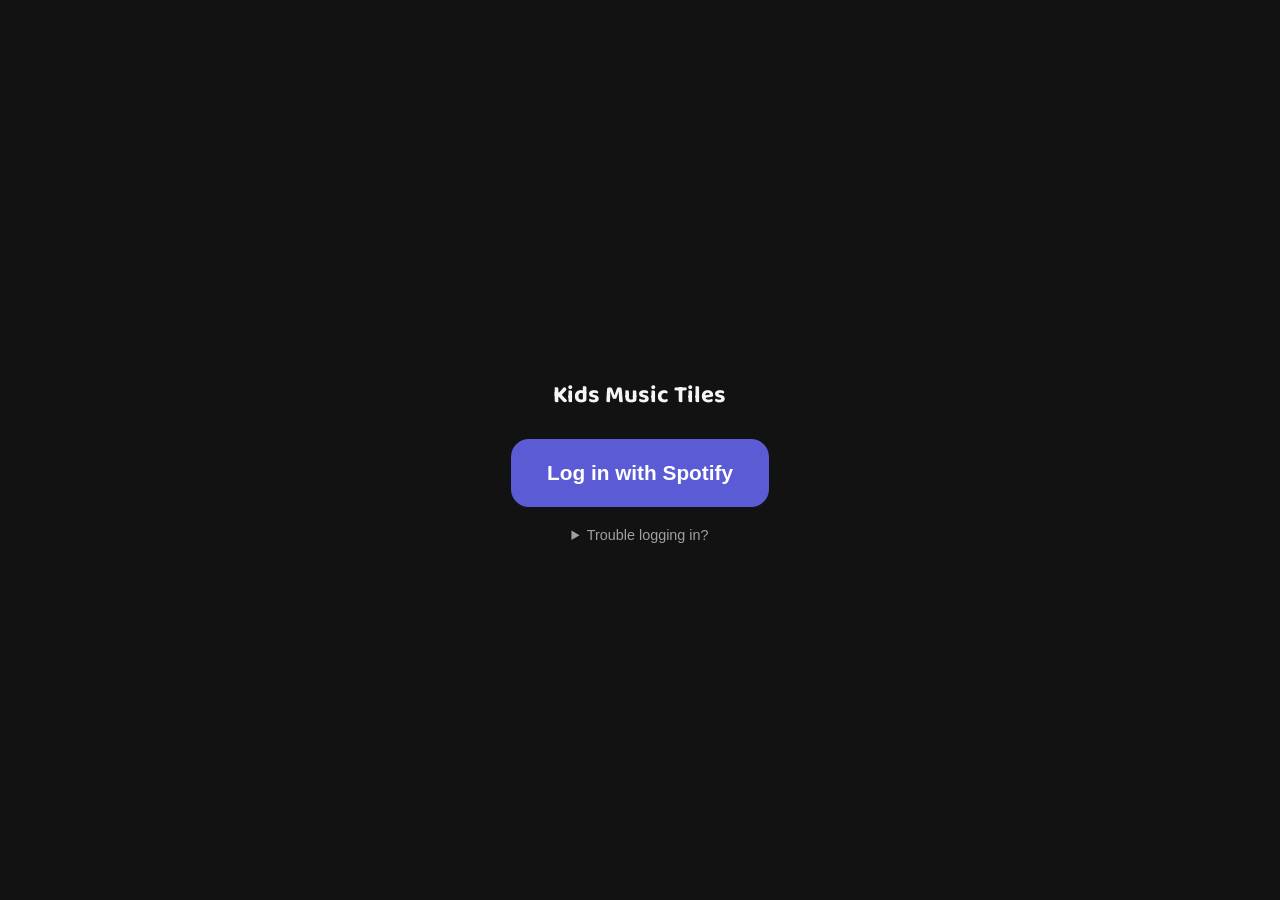
==== index.html @ 9f02f4d8 "Add a Winamp-style visualizer, toggled from the now-playing bar A small button next to play/pause sh" ====
<!doctype html>
<html lang="en">
  <head>
    <meta charset="utf-8" />
    <meta name="viewport" content="width=device-width, initial-scale=1, maximum-scale=1, user-scalable=no, viewport-fit=cover" />
    <title>Kids Music Tiles</title>
    <meta name="mobile-web-app-capable" content="yes" />
    <meta name="apple-mobile-web-app-capable" content="yes" />
    <meta name="apple-mobile-web-app-status-bar-style" content="black-translucent" />
    <meta name="theme-color" content="#FFE8D6" />
    <link rel="manifest" href="manifest.webmanifest" />
    <link rel="apple-touch-icon" href="icon.svg" />
    <link rel="icon" href="icon.svg" type="image/svg+xml" />
    <link rel="preconnect" href="https://fonts.gstatic.com" crossorigin />
    <link href="https://fonts.googleapis.com/css2?family=Baloo+2:wght@500;700;800&display=swap" rel="stylesheet" />
    <link rel="stylesheet" href="style.css" />
  </head>
  <body>
    <!--
      Shown instead of the app when this page is opened as a local file
      (file://), which the module script below can't detect itself —
      Chromium refuses to even load an external `type="module"` script
      over file://, so app.js never runs and the whole page would
      otherwise stay blank with no explanation. This has to be a plain,
      non-module script so it still runs in that case.
    -->
    <div id="file-protocol-notice" hidden>
      <div class="login-card">
        <h1>Kids Music Tiles</h1>
        <p>
          This page was opened directly from a file (the address bar
          starts with <code>file://</code>), so it can't run — Spotify
          login, and the rest of the app, need to be loaded from a real
          web address.
        </p>
        <p class="muted">
          Open the deployed site instead, or serve this folder with a
          local static server (for example <code>python3 -m
          http.server</code>) and open the
          <code>http://127.0.0.1:&lt;port&gt;/</code> address it prints.
        </p>
      </div>
    </div>

    <main id="app">
      <!-- Logged out -->
      <section id="login-view" class="view" hidden>
        <div class="login-card">
          <h1>Kids Music Tiles</h1>
          <button id="login-btn" class="big-btn">Log in with Spotify</button>
          <div id="login-error" class="warning" hidden></div>
          <div id="redirect-uri-warning" class="warning" hidden></div>
          <details id="redirect-uri-help" class="redirect-uri-help">
            <summary>Trouble logging in?</summary>
            <p class="muted">
              Spotify checks this app's Redirect URI exactly. If "Log in with
              Spotify" lands on a Spotify error page instead of the sign-in
              form, add the address below as a Redirect URI for this app at
              the <a href="https://developer.spotify.com/dashboard" target="_blank" rel="noopener">Spotify Developer Dashboard</a>
              (Redirect URIs → Add → then <strong>Save</strong> — easy to
              miss), then try again.
            </p>
            <div class="redirect-uri-row">
              <code id="redirect-uri-value"></code>
              <button type="button" id="copy-redirect-uri-btn" class="small-btn">Copy</button>
            </div>
            <p id="redirect-uri-status" class="muted" aria-live="polite"></p>
          </details>
        </div>
      </section>

      <!-- Kid mode -->
      <section id="kid-mode" class="view" hidden>
        <div id="kid-greeting" class="kid-greeting" hidden></div>

        <div id="kid-grid" class="kid-grid"></div>

        <div id="sparkle-layer" class="sparkle-layer" aria-hidden="true"></div>

        <div id="kid-error" class="kid-error" hidden>
          <svg viewBox="0 0 200 140" class="cloud-illustration" aria-hidden="true">
            <ellipse cx="100" cy="80" rx="70" ry="40" fill="#EAE0FF" />
            <circle cx="55" cy="65" r="30" fill="#EAE0FF" />
            <circle cx="130" cy="60" r="35" fill="#EAE0FF" />
            <circle cx="95" cy="55" r="4" fill="#8A7FB8" />
            <path d="M85 55 q5 -6 10 0" stroke="#8A7FB8" stroke-width="3" fill="none" stroke-linecap="round" />
            <circle cx="125" cy="55" r="4" fill="#8A7FB8" />
            <path d="M115 55 q5 -6 10 0" stroke="#8A7FB8" stroke-width="3" fill="none" stroke-linecap="round" />
            <path d="M92 68 q8 8 16 0" stroke="#8A7FB8" stroke-width="3" fill="none" stroke-linecap="round" />
            <text x="148" y="34" font-size="20" fill="#B8ACDE" font-family="'Baloo 2', sans-serif">z</text>
            <text x="163" y="20" font-size="15" fill="#B8ACDE" font-family="'Baloo 2', sans-serif">z</text>
          </svg>
          <div id="kid-error-detail" class="kid-error-detail"></div>
        </div>

        <button id="parent-gate-btn" class="parent-gate-btn" aria-label="Parent settings">
          <span class="parent-gate-fill"></span>
        </button>

        <div id="now-playing-overlay" class="now-playing-overlay" hidden>
          <div class="np-row">
            <button id="back-to-tiles-btn" class="np-back" aria-label="Back to tiles">&lsaquo;</button>
            <div id="np-art" class="np-art"></div>
            <div class="np-progress"><div id="np-progress-bar" class="np-progress-bar"></div></div>
            <button id="np-play-pause" class="np-play-pause" aria-label="Play or pause">&#9208;</button>
            <button id="np-viz-toggle" class="np-viz-toggle" aria-label="Toggle music visualizer" aria-pressed="false">
              <span class="viz-toggle-icon"><i></i><i></i><i></i></span>
            </button>
          </div>
          <canvas id="np-visualizer" class="np-visualizer" aria-hidden="true" hidden></canvas>
        </div>
      </section>

      <!-- Parent gate challenge -->
      <section id="parent-gate-view" class="view" hidden>
        <form id="parent-gate-form" class="parent-gate-card">
          <h2 id="parent-gate-title">Enter parent PIN</h2>
          <p id="parent-gate-message" class="muted"></p>
          <input id="parent-gate-input" type="password" inputmode="numeric" pattern="[0-9]*" maxlength="4" autocomplete="off" class="pin-input" />
          <div id="parent-gate-error" class="warning" hidden></div>
          <div class="parent-gate-actions">
            <button type="button" id="parent-gate-cancel-btn" class="small-btn">Back to tiles</button>
            <button type="submit" class="big-btn">Continue</button>
          </div>
        </form>
      </section>

      <!-- Parent mode -->
      <section id="parent-mode-view" class="view" hidden>
        <header class="parent-header">
          <h1>Parent Mode</h1>
          <button id="parent-done-btn" class="small-btn">Done</button>
        </header>

        <section class="parent-section kids-section">
          <h2>Kids</h2>
          <div id="kid-tabs" class="kid-tabs"></div>
          <button type="button" id="add-kid-btn" class="small-btn">+ Add another kid</button>
        </section>

        <section class="parent-section quick-setup-section">
          <h2>Quick setup</h2>
          <label class="settings-field">
            Kid's name (optional)
            <input id="kid-name-input" type="text" class="text-input" placeholder="e.g. Emma" maxlength="40" />
          </label>
          <label class="settings-field">
            Playlist link
            <input id="quick-playlist-input" type="text" class="text-input" placeholder="Paste a Spotify playlist link you own or collaborate on" />
          </label>
          <button id="quick-playlist-btn" class="big-btn">Load playlist as tiles</button>
          <div id="quick-playlist-status" class="muted"></div>
          <div id="quick-playlist-error" class="warning" hidden></div>
          <div id="quick-playlist-open-row" class="quick-playlist-open-row" hidden>
            <a id="quick-playlist-open-link" href="#" target="_blank" rel="noopener" class="small-btn">Open playlist in Spotify ↗</a>
          </div>
        </section>

        <section class="parent-section">
          <h2>Account</h2>
          <div id="account-info"></div>
          <div id="scope-info" class="muted"></div>
          <div id="token-warning" class="warning" hidden></div>
          <div id="scope-warning" class="warning" hidden></div>
          <div class="row-actions">
            <button id="logout-btn" class="small-btn">Log out</button>
            <button id="relogin-btn" class="small-btn">Log in again</button>
          </div>
        </section>

        <section class="parent-section">
          <h2>Songs (<span id="tile-count">0</span>)</h2>
          <div id="tile-count-warning" class="warning" hidden></div>
          <ul id="tile-list" class="tile-list"></ul>
        </section>

        <section class="parent-section">
          <h2>Add songs</h2>
          <div class="tabs">
            <button type="button" id="tab-search" class="tab-btn active">Search</button>
            <button type="button" id="tab-playlist" class="tab-btn">From playlist</button>
          </div>
          <div id="search-panel">
            <input id="search-input" type="search" placeholder="Search for a song" class="text-input" />
            <div id="search-results" class="result-list"></div>
            <button id="search-load-more" class="small-btn" hidden>Load more</button>
          </div>
          <div id="playlist-panel" hidden>
            <input id="playlist-input" type="text" placeholder="Paste a Spotify playlist link" class="text-input" />
            <button id="playlist-fetch-btn" class="small-btn">Fetch songs</button>
            <div id="playlist-error" class="warning" hidden></div>
            <button id="playlist-add-all-btn" class="small-btn" hidden>Add all</button>
            <div id="playlist-results" class="result-list"></div>
          </div>
        </section>

        <section class="parent-section">
          <h2>Settings</h2>
          <fieldset class="settings-field">
            <legend>Tile style</legend>
            <label><input type="radio" name="tile-display" value="cover" /> Cover art</label>
            <label><input type="radio" name="tile-display" value="simple" /> Simple (emoji + song name)</label>
          </fieldset>
          <fieldset class="settings-field">
            <legend>When a song ends</legend>
            <label><input type="radio" name="end-of-song" value="stop" /> Stop</label>
            <label><input type="radio" name="end-of-song" value="repeat" /> Repeat this song</label>
            <label><input type="radio" name="end-of-song" value="continue" /> Continue to next tile</label>
          </fieldset>
          <label class="settings-field">
            Max volume (<span id="volume-value">100</span>%)
            <input id="volume-slider" type="range" min="0" max="100" value="100" />
          </label>
          <label class="settings-field">
            Sleep timer
            <select id="sleep-timer-select">
              <option value="">Off</option>
              <option value="15">15 minutes</option>
              <option value="30">30 minutes</option>
              <option value="45">45 minutes</option>
              <option value="60">60 minutes</option>
            </select>
          </label>
          <label class="settings-field settings-checkbox">
            <input id="hide-explicit-toggle" type="checkbox" />
            Hide explicit tracks
          </label>
          <button id="change-pin-btn" class="small-btn">Change PIN</button>
        </section>

        <section class="parent-section">
          <div class="row-actions">
            <button id="save-btn" class="big-btn">Save</button>
            <button id="parent-done-btn-bottom" class="small-btn">Done</button>
            <button id="export-btn" class="small-btn">Export</button>
            <button id="import-btn" class="small-btn">Import</button>
            <button id="copy-link-btn" class="small-btn">Copy setup link</button>
          </div>
          <input id="import-file-input" type="file" accept="application/json" hidden />
          <input id="color-picker-input" type="color" hidden />
          <div id="save-status" class="muted"></div>
        </section>
      </section>
    </main>

    <script>
      if (location.protocol === 'file:') {
        document.getElementById('file-protocol-notice').hidden = false;
        document.getElementById('app').hidden = true;
      }
    </script>
    <script type="module" src="app.js"></script>
  </body>
</html>
---- style.css ----
:root {
  color-scheme: dark;
  --bg: #121212;
  --surface: #1e1e1e;
  --surface-2: #262626;
  --text: #f5f5f5;
  --muted: #a0a0a0;
  --accent: #5b5bd6;
  --accent-active: #4747b0;
  --danger: #ff6b81;
  --border: #333;
}

* {
  box-sizing: border-box;
}

html,
body {
  height: 100%;
  margin: 0;
  overscroll-behavior: none;
}

body {
  background: var(--bg);
  color: var(--text);
  font-family: -apple-system, BlinkMacSystemFont, 'Segoe UI', Roboto, sans-serif;
}

#app {
  height: 100vh;
  overflow: hidden;
}

.view {
  height: 100%;
}

[hidden] {
  display: none !important;
}

button {
  font-family: inherit;
}

h1,
h2 {
  font-family: 'Baloo 2', ui-rounded, 'Segoe UI', sans-serif;
}

/* ---------- file:// notice (replaces #app; app.js can't load to hide it itself) ---------- */
#file-protocol-notice {
  height: 100vh;
  display: flex;
  align-items: center;
  justify-content: center;
  padding: 24px;
}
#file-protocol-notice code {
  background: var(--surface-2);
  border-radius: 4px;
  padding: 1px 5px;
  font-size: 0.9em;
}

/* ---------- Login ---------- */
#login-view {
  display: flex;
  align-items: center;
  justify-content: center;
}
.login-card {
  text-align: center;
  padding: 24px;
}
.login-card h1 {
  margin-bottom: 24px;
}

.big-btn {
  font-size: 1.3rem;
  padding: 22px 36px;
  border-radius: 18px;
  border: none;
  background: var(--accent);
  color: #fff;
  font-weight: 700;
  cursor: pointer;
}
.big-btn:active {
  background: var(--accent-active);
}
.small-btn {
  font-size: 0.95rem;
  padding: 12px 18px;
  border-radius: 12px;
  border: 1px solid var(--border);
  background: var(--surface-2);
  color: var(--text);
  cursor: pointer;
}
.small-btn:disabled {
  color: var(--muted);
  cursor: not-allowed;
}
.warning {
  color: var(--danger);
  font-size: 0.9rem;
  margin-top: 8px;
}
.muted {
  color: var(--muted);
  font-size: 0.9rem;
}
.redirect-uri-help {
  margin-top: 20px;
  text-align: left;
  font-size: 0.9rem;
}
.redirect-uri-help summary {
  cursor: pointer;
  color: var(--muted);
  text-align: center;
}
.redirect-uri-help p {
  margin: 10px 0;
}
.redirect-uri-help a {
  color: var(--accent);
}
.redirect-uri-row {
  display: flex;
  gap: 8px;
  align-items: center;
  flex-wrap: wrap;
}
.redirect-uri-row code {
  flex: 1;
  min-width: 0;
  word-break: break-all;
  background: var(--surface-2);
  border: 1px solid var(--border);
  border-radius: 8px;
  padding: 8px 10px;
  font-size: 0.85rem;
}

/* ---------- Kid mode ---------- */
#kid-mode {
  position: relative;
  height: 100%;
  touch-action: manipulation;
  overscroll-behavior: none;
  -webkit-user-select: none;
  user-select: none;
  -webkit-touch-callout: none;
  background: linear-gradient(160deg, #fff3e0 0%, #ffe1ec 45%, #dcf2ff 100%);
}

.kid-greeting {
  /* Now that one device serves multiple kids, this is the only reliable
     "who's up" indicator — the tab/home-screen-icon title is deliberately
     no longer per-kid (a home-screen shortcut's label is cached by the OS
     at the moment it's added and won't reflect later switches), so this
     needs to read clearly at a glance rather than as a small corner badge. */
  position: absolute;
  top: 14px;
  left: 50%;
  transform: translateX(-50%);
  font-family: 'Baloo 2', ui-rounded, 'Segoe UI', sans-serif;
  font-weight: 700;
  font-size: 1.3rem;
  color: #6b5b95;
  background: rgba(255, 255, 255, 0.85);
  padding: 8px 22px;
  border-radius: 999px;
  box-shadow: 0 4px 12px rgba(90, 60, 130, 0.15);
  z-index: 4;
}

.kid-grid {
  --cols: 2;
  --rows: 2;
  display: grid;
  /* Both sides of minmax are fixed lengths on purpose, not 1fr: a flexible
     1fr track always claims its full equal share of the grid's height/
     width, even once the tile inside it hits its own 190px cap — with few
     tiles on a tall screen that left each tile stranded, alone, in the
     middle of an oversized cell, far from its neighbors. Capping the track
     itself at the same 190px means tiles simply cluster together with
     `gap` between them, and any leftover room collects around the whole
     cluster instead (via justify/align-content) rather than between tiles.
     The 64px floor still keeps tiles tappable if the count grows large
     enough to shrink them; past that floor the grid overflows its own
     scroll area rather than shrinking tiles below tap size. */
  grid-template-columns: repeat(var(--cols), minmax(64px, 190px));
  grid-template-rows: repeat(var(--rows), minmax(64px, 190px));
  justify-content: center;
  align-content: center;
  gap: 18px;
  height: 100%;
  padding: 20px;
  overflow-y: auto;
}

.kid-tile {
  --tile-color: #ffadad;
  position: relative;
  overflow: hidden;
  border: none;
  border-radius: 30px;
  background-color: var(--tile-color);
  background-size: cover;
  background-position: center;
  display: flex;
  flex-direction: column;
  align-items: center;
  justify-content: center;
  gap: 6px;
  font-size: 3rem;
  padding: 6px;
  width: 100%;
  height: 100%;
  max-width: 190px;
  max-height: 190px;
  justify-self: center;
  align-self: center;
  cursor: pointer;
  /* Flat, borderless, toy-block look: a solid short "bottom edge" instead
     of a diffuse glow or a colored ring, so resting tiles read as chunky
     flat-color buttons rather than glossy cards. */
  box-shadow: 0 6px 0 rgba(35, 25, 65, 0.14), 0 10px 18px rgba(35, 25, 65, 0.14);
  transition: transform 0.12s ease, box-shadow 0.12s ease;
}
.kid-tile:active {
  /* Presses down into its own shadow, like a physical toy button. */
  transform: translateY(4px) scale(0.97);
  box-shadow: 0 2px 0 rgba(35, 25, 65, 0.14), 0 4px 10px rgba(35, 25, 65, 0.12);
}

.kid-tile-emoji,
.kid-tile-label,
.kid-tile-eq {
  position: relative;
  z-index: 1;
}

.kid-tile-emoji {
  font-size: min(14vw, 5.5rem);
}
/* Simple mode pairs the emoji with a name label, so it runs smaller than
   the cover-mode/override case where the emoji is the whole tile. */
.kid-tile:has(.kid-tile-label) .kid-tile-emoji {
  font-size: min(11vw, 3.6rem);
}
.kid-tile-label {
  font-family: 'Baloo 2', ui-rounded, 'Segoe UI', sans-serif;
  font-weight: 800;
  font-size: 1.05rem;
  line-height: 1.2;
  color: #3d3358;
  text-align: center;
  background: rgba(255, 255, 255, 0.6);
  padding: 4px 12px;
  border-radius: 999px;
  display: -webkit-box;
  -webkit-line-clamp: 2;
  -webkit-box-orient: vertical;
  overflow: hidden;
}

.kid-tile-eq {
  position: absolute;
  bottom: 12px;
  right: 12px;
  display: none;
  gap: 4px;
  align-items: flex-end;
  height: 24px;
  padding: 4px 6px;
  background: rgba(20, 15, 35, 0.35);
  border-radius: 10px;
}
.kid-tile.is-playing {
  animation: tile-bounce 1s ease-in-out infinite;
  /* A bright white halo (rather than a matching-color glow) so the active
     tile pops against every pastel fill the same way. */
  box-shadow: 0 6px 0 rgba(35, 25, 65, 0.14), 0 12px 22px rgba(35, 25, 65, 0.22), 0 0 0 5px rgba(255, 255, 255, 0.95);
}
.kid-tile.is-playing .kid-tile-eq {
  display: flex;
}
.kid-tile-eq i {
  width: 5px;
  border-radius: 3px;
  background: rgba(255, 255, 255, 0.92);
  animation: eq-bounce 0.9s ease-in-out infinite;
}
.kid-tile-eq i:nth-child(1) {
  height: 8px;
  animation-delay: 0s;
}
.kid-tile-eq i:nth-child(2) {
  height: 18px;
  animation-delay: 0.2s;
}
.kid-tile-eq i:nth-child(3) {
  height: 12px;
  animation-delay: 0.4s;
}

@keyframes tile-bounce {
  0%,
  100% {
    transform: scale(1) translateY(0);
  }
  50% {
    transform: scale(1.035) translateY(-4px);
  }
}
@keyframes eq-bounce {
  0%,
  100% {
    transform: scaleY(0.4);
  }
  50% {
    transform: scaleY(1);
  }
}

.sparkle-layer {
  position: fixed;
  inset: 0;
  pointer-events: none;
  z-index: 6;
  overflow: hidden;
}
.sparkle {
  position: absolute;
  font-size: 1.6rem;
  transform: translate(-50%, -50%);
  animation: sparkle-burst 0.7s ease-out forwards;
}
@keyframes sparkle-burst {
  0% {
    transform: translate(-50%, -50%) scale(0.4);
    opacity: 1;
  }
  100% {
    transform: translate(calc(-50% + var(--dx)), calc(-50% + var(--dy))) scale(1.1);
    opacity: 0;
  }
}

.kid-error {
  position: absolute;
  inset: 0;
  display: flex;
  flex-direction: column;
  align-items: center;
  justify-content: center;
  gap: 12px;
  background: linear-gradient(160deg, #fff3e0 0%, #ffe1ec 45%, #dcf2ff 100%);
}
.cloud-illustration {
  width: 220px;
  height: auto;
  animation: cloud-bob 3s ease-in-out infinite;
}
@keyframes cloud-bob {
  0%,
  100% {
    transform: translateY(0);
  }
  50% {
    transform: translateY(-8px);
  }
}
.kid-error-detail {
  color: #9a8fc2;
  font-size: 0.7rem;
  max-width: 80%;
  text-align: center;
}

.parent-gate-btn {
  /* Top corner, not bottom: the now-playing overlay spans the bottom edge
     while a song is active, and would otherwise sit on top of this button
     and make parent mode unreachable while anything is playing.
     Deliberately visible-but-plain rather than colorful: a parent needs
     to be able to find it on a light background, but it shouldn't read as
     an inviting button to a toddler the way the bright tiles do. */
  position: absolute;
  top: 12px;
  right: 12px;
  width: 36px;
  height: 36px;
  border-radius: 50%;
  border: 2px solid rgba(107, 91, 149, 0.35);
  background: rgba(255, 255, 255, 0.9);
  box-shadow: 0 2px 6px rgba(90, 60, 130, 0.2);
  padding: 4px;
  overflow: hidden;
  z-index: 5;
}
.parent-gate-fill {
  display: block;
  width: 100%;
  height: 100%;
  border-radius: 50%;
  background: #b892ff;
  transform: scale(0);
  transform-origin: center;
  transition: transform 3s linear;
}
.parent-gate-btn.is-holding .parent-gate-fill {
  transform: scale(1);
}

.now-playing-overlay {
  position: absolute;
  left: 12px;
  right: 12px;
  bottom: 12px;
  background: #fff;
  border-radius: 28px;
  box-shadow: 0 10px 24px rgba(90, 60, 130, 0.2);
  padding: 12px 16px;
  display: flex;
  flex-direction: column;
  gap: 10px;
  animation: overlay-in 0.25s ease-out;
}
@keyframes overlay-in {
  from {
    transform: translateY(20px);
    opacity: 0;
  }
  to {
    transform: translateY(0);
    opacity: 1;
  }
}
.np-row {
  display: flex;
  align-items: center;
  gap: 14px;
}
.np-back {
  font-size: 1.8rem;
  background: none;
  border: none;
  color: #6b5b95;
  cursor: pointer;
  padding: 4px 10px;
}
.np-art {
  width: 56px;
  height: 56px;
  border-radius: 16px;
  background-size: cover;
  background-position: center;
  background-color: #f1ecff;
  display: flex;
  align-items: center;
  justify-content: center;
  flex-shrink: 0;
}
.np-emoji {
  font-size: 1.8rem;
}
.np-progress {
  flex: 1;
  height: 8px;
  background: #e4daff;
  border-radius: 4px;
  overflow: hidden;
}
.np-progress-bar {
  height: 100%;
  width: 0%;
  background: linear-gradient(90deg, #ff6b6b, #ffd166, #06d6a0);
}
.np-play-pause {
  font-size: 1.6rem;
  width: 60px;
  height: 60px;
  border-radius: 50%;
  border: none;
  background: #5b8def;
  color: #fff;
  cursor: pointer;
  flex-shrink: 0;
  box-shadow: 0 6px 14px rgba(91, 141, 239, 0.4);
}

.np-viz-toggle {
  width: 44px;
  height: 44px;
  border-radius: 50%;
  border: none;
  background: #efe9fb;
  color: #6b5b95;
  cursor: pointer;
  flex-shrink: 0;
  display: flex;
  align-items: center;
  justify-content: center;
  transition: background 0.15s ease, box-shadow 0.15s ease;
}
.np-viz-toggle.is-active {
  background: #2a1f45;
  box-shadow: 0 0 0 3px rgba(184, 146, 255, 0.45);
}
.viz-toggle-icon {
  display: flex;
  align-items: flex-end;
  gap: 3px;
  height: 18px;
}
.viz-toggle-icon i {
  width: 4px;
  border-radius: 2px;
  background: currentColor;
  opacity: 0.55;
}
.viz-toggle-icon i:nth-child(1) {
  height: 7px;
}
.viz-toggle-icon i:nth-child(2) {
  height: 16px;
}
.viz-toggle-icon i:nth-child(3) {
  height: 11px;
}
.np-viz-toggle.is-active .viz-toggle-icon i {
  opacity: 1;
  background: #ffe135;
  animation: eq-bounce 0.9s ease-in-out infinite;
}
.np-viz-toggle.is-active .viz-toggle-icon i:nth-child(1) {
  animation-delay: 0s;
}
.np-viz-toggle.is-active .viz-toggle-icon i:nth-child(2) {
  animation-delay: 0.2s;
}
.np-viz-toggle.is-active .viz-toggle-icon i:nth-child(3) {
  animation-delay: 0.4s;
}

.np-visualizer {
  display: block;
  width: 100%;
  height: 56px;
  border-radius: 14px;
  background: #0c0716;
  box-shadow: inset 0 0 0 2px rgba(255, 255, 255, 0.08), inset 0 3px 10px rgba(0, 0, 0, 0.5);
  transform-origin: top;
  animation: viz-in 0.2s ease-out;
}
@keyframes viz-in {
  from {
    transform: scaleY(0);
    opacity: 0;
  }
  to {
    transform: scaleY(1);
    opacity: 1;
  }
}

/* ---------- Parent gate ---------- */
#parent-gate-view {
  display: flex;
  align-items: center;
  justify-content: center;
}
.parent-gate-card {
  background: var(--surface);
  border-radius: 20px;
  padding: 28px;
  text-align: center;
  width: min(320px, 90vw);
}
.pin-input {
  font-size: 2rem;
  letter-spacing: 0.5em;
  text-align: center;
  width: 100%;
  padding: 12px;
  margin: 16px 0;
  border-radius: 12px;
  border: 1px solid var(--border);
  background: var(--surface-2);
  color: var(--text);
}
.parent-gate-actions {
  display: flex;
  gap: 10px;
  justify-content: center;
}

/* ---------- Parent mode ---------- */
#parent-mode-view {
  height: 100%;
  overflow-y: auto;
  padding: 16px;
  -webkit-user-select: auto;
  user-select: auto;
}
.parent-header {
  display: flex;
  align-items: center;
  justify-content: space-between;
  margin-bottom: 12px;
}
.parent-section {
  background: var(--surface);
  border: 1px solid var(--border);
  border-radius: 16px;
  padding: 16px;
  margin-bottom: 16px;
}
.parent-section h2 {
  margin-top: 0;
  font-size: 1.05rem;
}
.quick-setup-section {
  border: 1px solid var(--accent);
  background: linear-gradient(160deg, rgba(91, 141, 239, 0.12), rgba(184, 146, 255, 0.12));
}
.quick-setup-section .big-btn {
  width: 100%;
}
.quick-playlist-open-row {
  margin-top: 8px;
}
.quick-playlist-open-row a {
  display: inline-block;
  text-decoration: none;
}

.kid-tabs {
  display: flex;
  flex-wrap: wrap;
  gap: 8px;
  margin-bottom: 10px;
}
.kid-tab {
  display: flex;
  align-items: center;
  gap: 8px;
  padding: 10px 14px;
  border-radius: 10px;
  border: 1px solid var(--border);
  background: var(--surface-2);
  color: var(--muted);
  cursor: pointer;
  font-size: 0.95rem;
}
.kid-tab.active {
  background: var(--accent);
  color: #fff;
  border-color: var(--accent);
}
.kid-tab-remove {
  opacity: 0.7;
  font-size: 0.8rem;
  line-height: 1;
  padding: 2px;
}
.kid-tab-remove:hover {
  opacity: 1;
}
.kid-tab-warning {
  font-size: 0.85rem;
  line-height: 1;
}

.text-input {
  width: 100%;
  font-size: 1rem;
  padding: 12px 14px;
  border-radius: 10px;
  border: 1px solid var(--border);
  background: var(--surface-2);
  color: var(--text);
  margin-bottom: 8px;
}

.tile-list,
.result-list {
  list-style: none;
  padding: 0;
  margin: 0;
  display: flex;
  flex-direction: column;
  gap: 8px;
}

.tile-row,
.result-row {
  display: flex;
  align-items: center;
  gap: 10px;
  background: var(--surface-2);
  border-radius: 12px;
  padding: 8px;
  touch-action: pan-y;
}
.tile-row.dragging {
  opacity: 0.85;
  z-index: 5;
  position: relative;
  box-shadow: 0 6px 16px rgba(0, 0, 0, 0.4);
}
.drag-handle {
  cursor: grab;
  padding: 6px;
  color: var(--muted);
  touch-action: none;
  font-size: 1.2rem;
}
.tile-thumb {
  width: 44px;
  height: 44px;
  border-radius: 8px;
  background-size: cover;
  background-position: center;
  background-color: var(--surface);
  flex-shrink: 0;
  display: flex;
  align-items: center;
  justify-content: center;
  font-size: 1.4rem;
}
.tile-meta {
  flex: 1;
  min-width: 0;
}
.tile-title {
  font-size: 0.95rem;
  white-space: nowrap;
  overflow: hidden;
  text-overflow: ellipsis;
}
.tile-artist {
  font-size: 0.8rem;
  color: var(--muted);
  white-space: nowrap;
  overflow: hidden;
  text-overflow: ellipsis;
}
.explicit-badge {
  display: inline-block;
  font-size: 0.65rem;
  font-weight: 700;
  background: var(--surface);
  border: 1px solid var(--border);
  border-radius: 4px;
  padding: 0 4px;
  margin-top: 2px;
}
.tile-action-btn {
  border: 1px solid var(--border);
  background: var(--surface);
  color: var(--text);
  border-radius: 8px;
  padding: 8px 10px;
  cursor: pointer;
  flex-shrink: 0;
}
.tile-remove-btn {
  color: var(--danger);
}

.tabs {
  display: flex;
  gap: 8px;
  margin-bottom: 10px;
}
.tab-btn {
  flex: 1;
  padding: 10px;
  border-radius: 10px;
  border: 1px solid var(--border);
  background: var(--surface-2);
  color: var(--muted);
  cursor: pointer;
}
.tab-btn.active {
  background: var(--accent);
  color: #fff;
  border-color: var(--accent);
}

.settings-field {
  display: block;
  margin-bottom: 14px;
  font-size: 0.9rem;
  color: var(--muted);
}
.settings-field input[type='range'],
.settings-field select {
  display: block;
  width: 100%;
  margin-top: 6px;
}
.settings-checkbox {
  display: flex;
  align-items: center;
  gap: 8px;
}
fieldset.settings-field {
  border: 1px solid var(--border);
  border-radius: 10px;
  padding: 10px;
}
fieldset.settings-field label {
  display: block;
  color: var(--text);
  padding: 4px 0;
}

.row-actions {
  display: flex;
  flex-wrap: wrap;
  gap: 10px;
  align-items: center;
}

/* Portrait: swap the grid's column/row emphasis so wide layouts fit a
   narrow-tall screen (JS sets --cols/--rows accordingly). */
@media (orientation: portrait) {
  .kid-grid {
    height: 100%;
  }
}
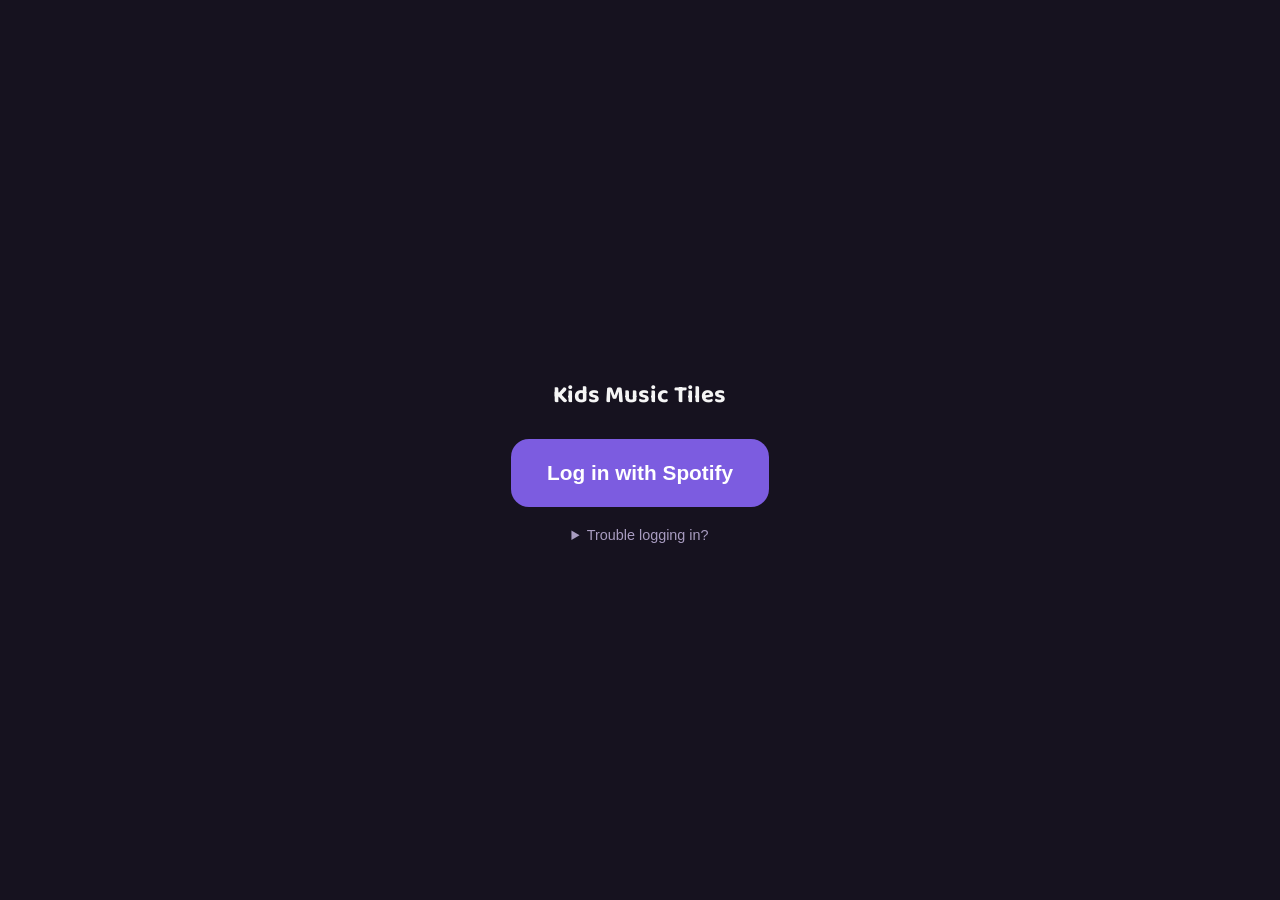
==== commit 9d260c3c: "Add winamp visualizer mode, custom dialogs, and design-review fixes - Add a bold "winamp" background" ====
--- a/index.html
+++ b/index.html
@@ -71,6 +71,8 @@
 
       <!-- Kid mode -->
       <section id="kid-mode" class="view" hidden>
+        <canvas id="kid-bg-visualizer" class="kid-bg-visualizer" aria-hidden="true" hidden></canvas>
+
         <div id="kid-greeting" class="kid-greeting" hidden></div>
 
         <div id="kid-grid" class="kid-grid"></div>
@@ -99,7 +101,7 @@
 
         <div id="now-playing-overlay" class="now-playing-overlay" hidden>
           <div class="np-row">
-            <button id="back-to-tiles-btn" class="np-back" aria-label="Back to tiles">&lsaquo;</button>
+            <button id="back-to-tiles-btn" class="np-back" aria-label="Pause and go back to tiles">&#9209;</button>
             <div id="np-art" class="np-art"></div>
             <div class="np-progress"><div id="np-progress-bar" class="np-progress-bar"></div></div>
             <button id="np-play-pause" class="np-play-pause" aria-label="Play or pause">&#9208;</button>
@@ -159,9 +161,12 @@
         <section class="parent-section">
           <h2>Account</h2>
           <div id="account-info"></div>
-          <div id="scope-info" class="muted"></div>
           <div id="token-warning" class="warning" hidden></div>
           <div id="scope-warning" class="warning" hidden></div>
+          <details id="scope-details" class="scope-details" hidden>
+            <summary>Technical details</summary>
+            <div id="scope-info" class="muted"></div>
+          </details>
           <div class="row-actions">
             <button id="logout-btn" class="small-btn">Log out</button>
             <button id="relogin-btn" class="small-btn">Log in again</button>
@@ -171,6 +176,7 @@
         <section class="parent-section">
           <h2>Songs (<span id="tile-count">0</span>)</h2>
           <div id="tile-count-warning" class="warning" hidden></div>
+          <div id="tile-remove-status" class="tile-remove-status" role="status" aria-live="polite" hidden></div>
           <ul id="tile-list" class="tile-list"></ul>
         </section>
 
@@ -228,19 +234,44 @@
           <button id="change-pin-btn" class="small-btn">Change PIN</button>
         </section>
 
-        <section class="parent-section">
-          <div class="row-actions">
-            <button id="save-btn" class="big-btn">Save</button>
-            <button id="parent-done-btn-bottom" class="small-btn">Done</button>
-            <button id="export-btn" class="small-btn">Export</button>
-            <button id="import-btn" class="small-btn">Import</button>
-            <button id="copy-link-btn" class="small-btn">Copy setup link</button>
-          </div>
+        <section class="parent-section bottom-actions-section">
+          <button id="save-btn" class="big-btn full-width-btn">Save</button>
+          <div id="save-status" class="muted save-status" aria-live="polite"></div>
+
+          <div class="backup-actions">
+            <h3 class="action-group-label">Back up &amp; share this setup</h3>
+            <div class="row-actions">
+              <button id="export-btn" class="small-btn">Export</button>
+              <button id="import-btn" class="small-btn">Import</button>
+              <button id="copy-link-btn" class="small-btn">Copy setup link</button>
+            </div>
+          </div>
+
+          <button id="parent-done-btn-bottom" class="small-btn done-btn-bottom">Done</button>
+
           <input id="import-file-input" type="file" accept="application/json" hidden />
           <input id="color-picker-input" type="color" hidden />
-          <div id="save-status" class="muted"></div>
-        </section>
-      </section>
+        </section>
+      </section>
+
+      <!--
+        Replaces window.confirm/alert/prompt everywhere in the app: those
+        render as unstyled native browser chrome, which clashes hard with
+        an otherwise fully custom UI in both kid and parent mode. Sits
+        outside every .view on purpose so it works no matter which one is
+        currently showing. See dialog.js.
+      -->
+      <div id="app-modal-backdrop" class="app-modal-backdrop" hidden>
+        <div id="app-modal" class="app-modal" role="alertdialog" aria-modal="true" aria-labelledby="app-modal-title">
+          <h3 id="app-modal-title"></h3>
+          <p id="app-modal-message"></p>
+          <input id="app-modal-input" class="text-input app-modal-input" hidden />
+          <div class="app-modal-actions">
+            <button type="button" id="app-modal-cancel-btn" class="small-btn"></button>
+            <button type="button" id="app-modal-confirm-btn" class="big-btn"></button>
+          </div>
+        </div>
+      </div>
     </main>
 
     <script>
--- a/style.css
+++ b/style.css
@@ -1,14 +1,18 @@
 :root {
   color-scheme: dark;
-  --bg: #121212;
-  --surface: #1e1e1e;
-  --surface-2: #262626;
+  /* A dark theme, but a warm purple-tinted one rather than neutral gray —
+     ties parent mode back to kid mode's purple accent family (the gate
+     button/PIN screen already use this hue) instead of reading as an
+     unrelated generic admin panel bolted onto a colorful kids' app. */
+  --bg: #16121f;
+  --surface: #211a2c;
+  --surface-2: #2b2238;
   --text: #f5f5f5;
-  --muted: #a0a0a0;
-  --accent: #5b5bd6;
-  --accent-active: #4747b0;
+  --muted: #a89cc0;
+  --accent: #7c5ce0;
+  --accent-active: #634ab3;
   --danger: #ff6b81;
-  --border: #333;
+  --border: #3d3350;
 }
 
 * {
@@ -30,6 +34,13 @@
 
 #app {
   height: 100vh;
+  /* Mobile browsers report 100vh as if their address bar were hidden, so a
+     bottom-anchored absolutely positioned child (the now-playing bar) ends
+     up partly below the actually-visible fold whenever that chrome is
+     shown — it looks shoved against the edge instead of floating above it.
+     100dvh tracks the real, current viewport; older browsers that don't
+     understand it just ignore this line and keep the 100vh above. */
+  height: 100dvh;
   overflow: hidden;
 }
 
@@ -113,6 +124,17 @@
 .muted {
   color: var(--muted);
   font-size: 0.9rem;
+}
+.scope-details {
+  margin-top: 10px;
+  font-size: 0.9rem;
+}
+.scope-details summary {
+  cursor: pointer;
+  color: var(--muted);
+}
+.scope-details .muted {
+  margin-top: 8px;
 }
 .redirect-uri-help {
   margin-top: 20px;
@@ -159,6 +181,21 @@
   background: linear-gradient(160deg, #fff3e0 0%, #ffe1ec 45%, #dcf2ff 100%);
 }
 
+.kid-bg-visualizer {
+  /* Sits between #kid-mode's own gradient and everything else in kid
+     mode — an ambient glow behind the tiles, never competing with them.
+     Opacity/blur (in visualizer.js's 'ambient-backdrop' variant) already
+     keeps it subtle; z-index here is what keeps it strictly *behind* the
+     grid rather than relying on DOM order, since an absolutely positioned
+     element doesn't naturally stack below a static sibling that follows it. */
+  position: absolute;
+  inset: 0;
+  z-index: 0;
+  width: 100%;
+  height: 100%;
+  transition: opacity 0.4s ease;
+}
+
 .kid-greeting {
   /* Now that one device serves multiple kids, this is the only reliable
      "who's up" indicator — the tab/home-screen-icon title is deliberately
@@ -166,7 +203,7 @@
      at the moment it's added and won't reflect later switches), so this
      needs to read clearly at a glance rather than as a small corner badge. */
   position: absolute;
-  top: 14px;
+  top: calc(env(safe-area-inset-top, 0px) + 14px);
   left: 50%;
   transform: translateX(-50%);
   font-family: 'Baloo 2', ui-rounded, 'Segoe UI', sans-serif;
@@ -183,6 +220,8 @@
 .kid-grid {
   --cols: 2;
   --rows: 2;
+  position: relative;
+  z-index: 1;
   display: grid;
   /* Both sides of minmax are fixed lengths on purpose, not 1fr: a flexible
      1fr track always claims its full equal share of the grid's height/
@@ -250,6 +289,12 @@
 .kid-tile-emoji {
   font-size: min(14vw, 5.5rem);
 }
+.kid-tile-emoji-fallback {
+  /* Dimmed relative to a real emoji override or simple-mode icon, so it
+     reads as "no art available for this one" rather than a deliberate
+     choice a parent made. */
+  opacity: 0.55;
+}
 /* Simple mode pairs the emoji with a name label, so it runs smaller than
    the cover-mode/override case where the emoji is the whole tile. */
 .kid-tile:has(.kid-tile-label) .kid-tile-emoji {
@@ -357,6 +402,7 @@
 .kid-error {
   position: absolute;
   inset: 0;
+  z-index: 3;
   display: flex;
   flex-direction: column;
   align-items: center;
@@ -393,8 +439,8 @@
      to be able to find it on a light background, but it shouldn't read as
      an inviting button to a toddler the way the bright tiles do. */
   position: absolute;
-  top: 12px;
-  right: 12px;
+  top: calc(env(safe-area-inset-top, 0px) + 12px);
+  right: calc(env(safe-area-inset-right, 0px) + 12px);
   width: 36px;
   height: 36px;
   border-radius: 50%;
@@ -421,13 +467,16 @@
 
 .now-playing-overlay {
   position: absolute;
-  left: 12px;
-  right: 12px;
-  bottom: 12px;
+  /* env(safe-area-inset-*) keeps this floating clear of a notch/home
+     indicator on the sides too, not just the bottom (matters in landscape). */
+  left: calc(env(safe-area-inset-left, 0px) + 12px);
+  right: calc(env(safe-area-inset-right, 0px) + 12px);
+  bottom: calc(env(safe-area-inset-bottom, 0px) + 12px);
+  z-index: 2;
   background: #fff;
   border-radius: 28px;
-  box-shadow: 0 10px 24px rgba(90, 60, 130, 0.2);
-  padding: 12px 16px;
+  box-shadow: 0 14px 32px rgba(90, 60, 130, 0.28);
+  padding: 14px 18px;
   display: flex;
   flex-direction: column;
   gap: 10px;
@@ -449,12 +498,24 @@
   gap: 14px;
 }
 .np-back {
-  font-size: 1.8rem;
-  background: none;
+  /* A plain "‹" here used to just hide this bar while the song kept
+     playing silently out of view — easy to read as broken, since tapping
+     it didn't seem to do anything. It now also pauses (see kid-mode.js),
+     so it's styled and iconed like the other real media controls in this
+     row instead of a quiet, easy-to-miss chevron. */
+  width: 44px;
+  height: 44px;
+  border-radius: 50%;
   border: none;
-  color: #6b5b95;
-  cursor: pointer;
-  padding: 4px 10px;
+  background: #ff6b81;
+  color: #fff;
+  font-size: 1.3rem;
+  cursor: pointer;
+  flex-shrink: 0;
+  display: flex;
+  align-items: center;
+  justify-content: center;
+  box-shadow: 0 4px 10px rgba(255, 107, 129, 0.45);
 }
 .np-art {
   width: 56px;
@@ -513,6 +574,14 @@
 .np-viz-toggle.is-active {
   background: #2a1f45;
   box-shadow: 0 0 0 3px rgba(184, 146, 255, 0.45);
+}
+.np-viz-toggle.is-winamp {
+  /* Same active treatment, but a hot vivid gradient instead of flat dark
+     purple — a visibly different "turned up" state for the second tap in
+     the off -> subtle -> winamp cycle, not just the same icon glowing
+     slightly differently. */
+  background: linear-gradient(135deg, #ff1744, #ff9100, #00e676);
+  box-shadow: 0 0 0 3px rgba(255, 145, 0, 0.55);
 }
 .viz-toggle-icon {
   display: flex;
@@ -583,6 +652,67 @@
   padding: 28px;
   text-align: center;
   width: min(320px, 90vw);
+}
+
+/* ---------- App modal (replaces window.confirm/alert/prompt) ---------- */
+.app-modal-backdrop {
+  position: fixed;
+  inset: 0;
+  z-index: 20;
+  background: rgba(10, 6, 16, 0.6);
+  display: flex;
+  align-items: center;
+  justify-content: center;
+  padding: 24px;
+  animation: app-modal-fade-in 0.15s ease-out;
+}
+@keyframes app-modal-fade-in {
+  from {
+    opacity: 0;
+  }
+  to {
+    opacity: 1;
+  }
+}
+.app-modal {
+  background: var(--surface);
+  border: 1px solid var(--border);
+  border-radius: 20px;
+  padding: 24px;
+  width: min(360px, 100%);
+  text-align: left;
+  animation: app-modal-pop-in 0.15s ease-out;
+}
+@keyframes app-modal-pop-in {
+  from {
+    transform: scale(0.95) translateY(6px);
+    opacity: 0;
+  }
+  to {
+    transform: scale(1) translateY(0);
+    opacity: 1;
+  }
+}
+#app-modal-title {
+  margin: 0 0 8px;
+  font-size: 1.1rem;
+}
+#app-modal-message {
+  margin: 0 0 4px;
+  color: var(--muted);
+  line-height: 1.4;
+}
+.app-modal-input {
+  margin-top: 12px;
+}
+.app-modal-actions {
+  display: flex;
+  justify-content: flex-end;
+  gap: 10px;
+  margin-top: 20px;
+}
+.danger-btn {
+  background: var(--danger) !important;
 }
 .pin-input {
   font-size: 2rem;
@@ -690,6 +820,38 @@
   margin-bottom: 8px;
 }
 
+.tile-remove-status {
+  display: flex;
+  align-items: center;
+  justify-content: space-between;
+  gap: 12px;
+  background: var(--surface-2);
+  border: 1px solid var(--accent);
+  border-radius: 10px;
+  padding: 8px 12px;
+  margin-bottom: 10px;
+  font-size: 0.9rem;
+}
+.tile-remove-status span {
+  min-width: 0;
+  overflow: hidden;
+  text-overflow: ellipsis;
+  white-space: nowrap;
+}
+.tile-remove-status button {
+  flex-shrink: 0;
+  background: none;
+  border: none;
+  color: var(--accent);
+  font-weight: 700;
+  font-size: 0.9rem;
+  cursor: pointer;
+  padding: 4px 8px;
+}
+.tile-remove-status button:hover {
+  text-decoration: underline;
+}
+
 .tile-list,
 .result-list {
   list-style: none;
@@ -754,14 +916,23 @@
   text-overflow: ellipsis;
 }
 .explicit-badge {
+  /* A solid danger-colored fill instead of an outline that matched the
+     surrounding surface color — the outline read as barely-there against
+     the same dark background every other tile-row chrome uses, which
+     defeats the point of a caution marker a parent should catch at a glance. */
   display: inline-block;
   font-size: 0.65rem;
   font-weight: 700;
-  background: var(--surface);
-  border: 1px solid var(--border);
+  background: var(--danger);
+  color: #2a0810;
   border-radius: 4px;
-  padding: 0 4px;
+  padding: 1px 5px;
   margin-top: 2px;
+  letter-spacing: 0.02em;
+}
+.explicit-hidden-note {
+  margin-top: 6px;
+  font-size: 0.85rem;
 }
 .tile-action-btn {
   border: 1px solid var(--border);
@@ -831,6 +1002,38 @@
   align-items: center;
 }
 
+/* Bottom actions: Save is the one primary, frequent action here, so it
+   stands alone at full width; Export/Import/Copy-link are rare backup-and-
+   sharing actions grouped and labeled under their own divider so they read
+   as a distinct, lower-priority cluster instead of five equal-weight
+   buttons in one row with no indication of what any of them are for. */
+.bottom-actions-section .full-width-btn {
+  width: 100%;
+}
+.save-status {
+  min-height: 1.2em;
+  margin-top: 8px;
+  text-align: center;
+}
+.backup-actions {
+  margin-top: 20px;
+  padding-top: 16px;
+  border-top: 1px solid var(--border);
+}
+.action-group-label {
+  margin: 0 0 10px;
+  font-size: 0.78rem;
+  font-weight: 700;
+  color: var(--muted);
+  text-transform: uppercase;
+  letter-spacing: 0.05em;
+}
+.done-btn-bottom {
+  display: block;
+  width: 100%;
+  margin-top: 18px;
+}
+
 /* Portrait: swap the grid's column/row emphasis so wide layouts fit a
    narrow-tall screen (JS sets --cols/--rows accordingly). */
 @media (orientation: portrait) {
